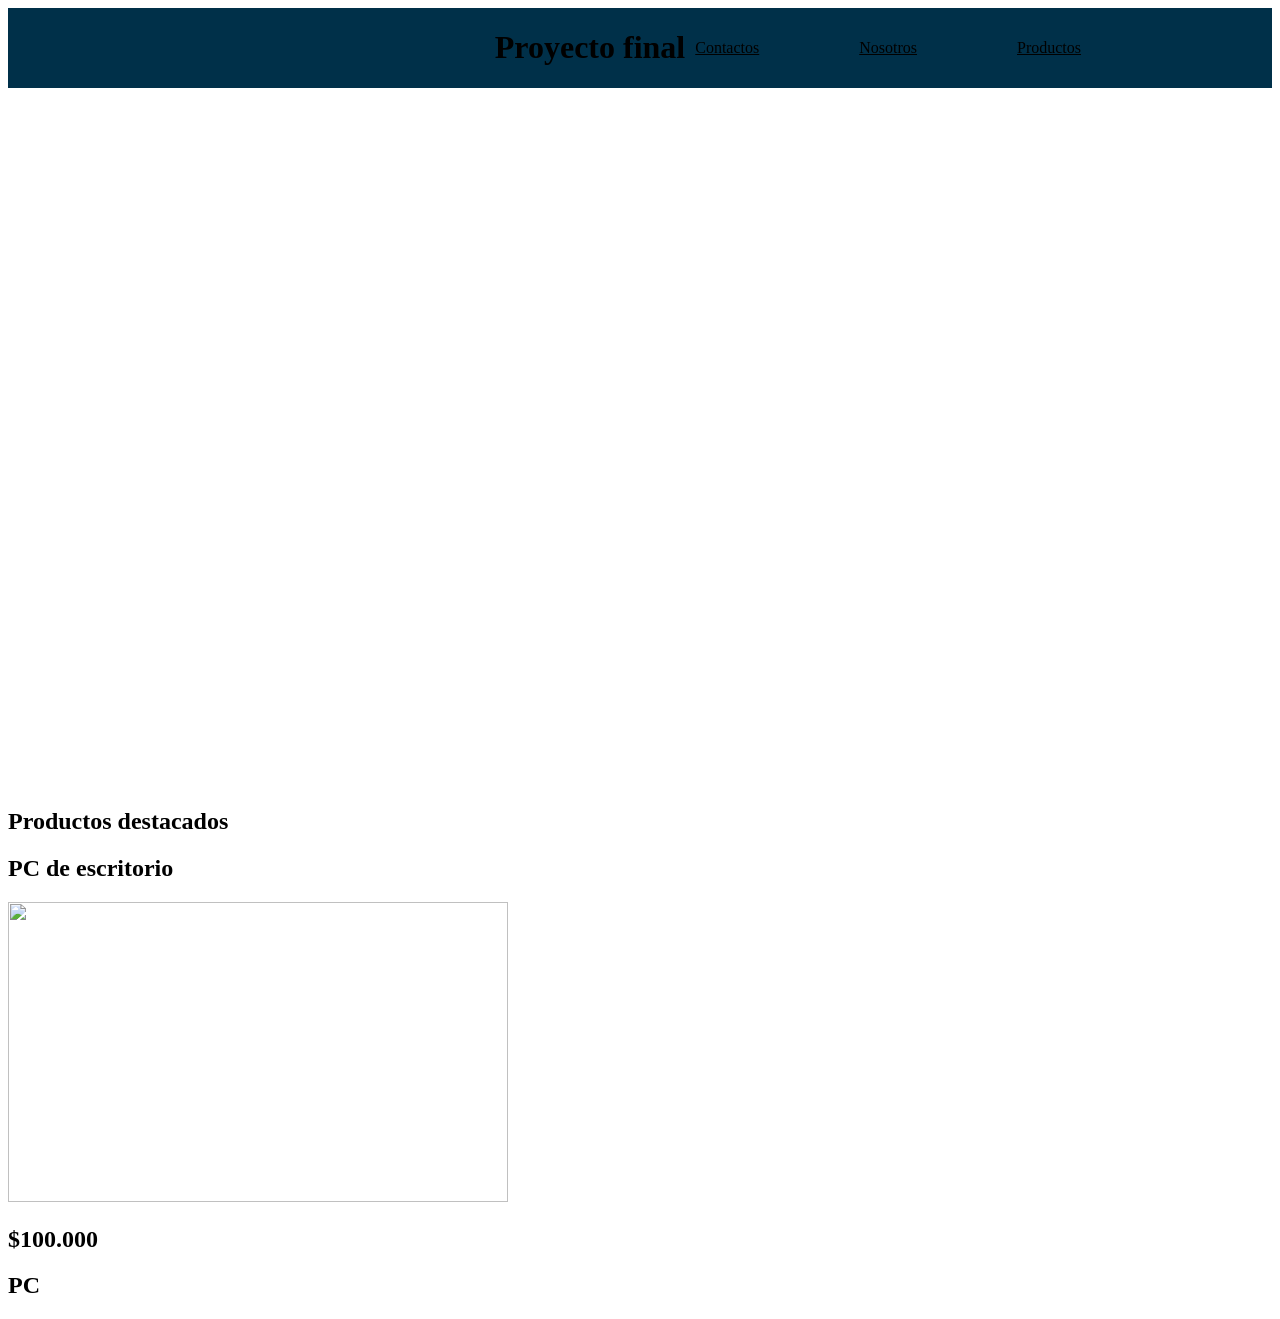
==== proyecto final/index.html @ e6fea61b "Add files via upload" ====
<!DOCTYPE html>
<html lang="en">

<head>
    <meta charset="UTF-8">
    <meta name="viewport" content="width=device-width, initial-scale=1.0">
    <link rel="stylesheet" href="styles.css">
    <title>Inicio</title>
</head>
<body>

<header>
    <img src="../img/logo.png" alt="" class="img">
    <h1>Proyecto final</h1>
    <nav>
        <a href="contacto.html" class="a">Contactos</a>
        <a href="nosotros.html" class="a">Nosotros</a>
        <a href="productos.html" class="a">Productos</a>
    </nav>
</header>

    <section class="hero">
        <div>
        <h1>Potencia para cada necesidad</h1>
        <p>Encontrá las mejores PCs gamer, de oficina y para diseño al mejor precio. Equipos de calidad, componentes de primeras marcas y asesoramiento personalizado.</p>
        </div>
        <p>Mira mas de nuestros produ</p>
    </section>

    <section>
        <H1>Productos destacados</H1>
        <article>
            <h2>PC de escritorio</h2>
            <img src="../img/pc.jpg" alt="" width="500px" height="300px">
            <h2>$100.000</h2>
        </article>

        <article>
        <h2>PC</h2>
        </article>
    </section>
</body>

</html>
---- proyecto final/styles.css ----
header{
    display: flex;
    justify-content: center;

    align-items: center;
    gap: 10px;
    background-color: #003049;
}
.a{
    display: flex;
    justify-content: flex-start;
    color: black;
    gap: 100px;
}
nav{
    display: flex;
    width: 100px;
    justify-content: flex-start;
    gap: 100px;
}
.hero{
    display: flex;
    justify-content: center;
    background-image: url("/img/pc3.png");
    background-position: center;
    background-size: cover;
    width: 1896px;
    height: 700px;
    color: white;
}
.hero div{
    display: flex;
       flex-direction: column;
    align-items: center;
}
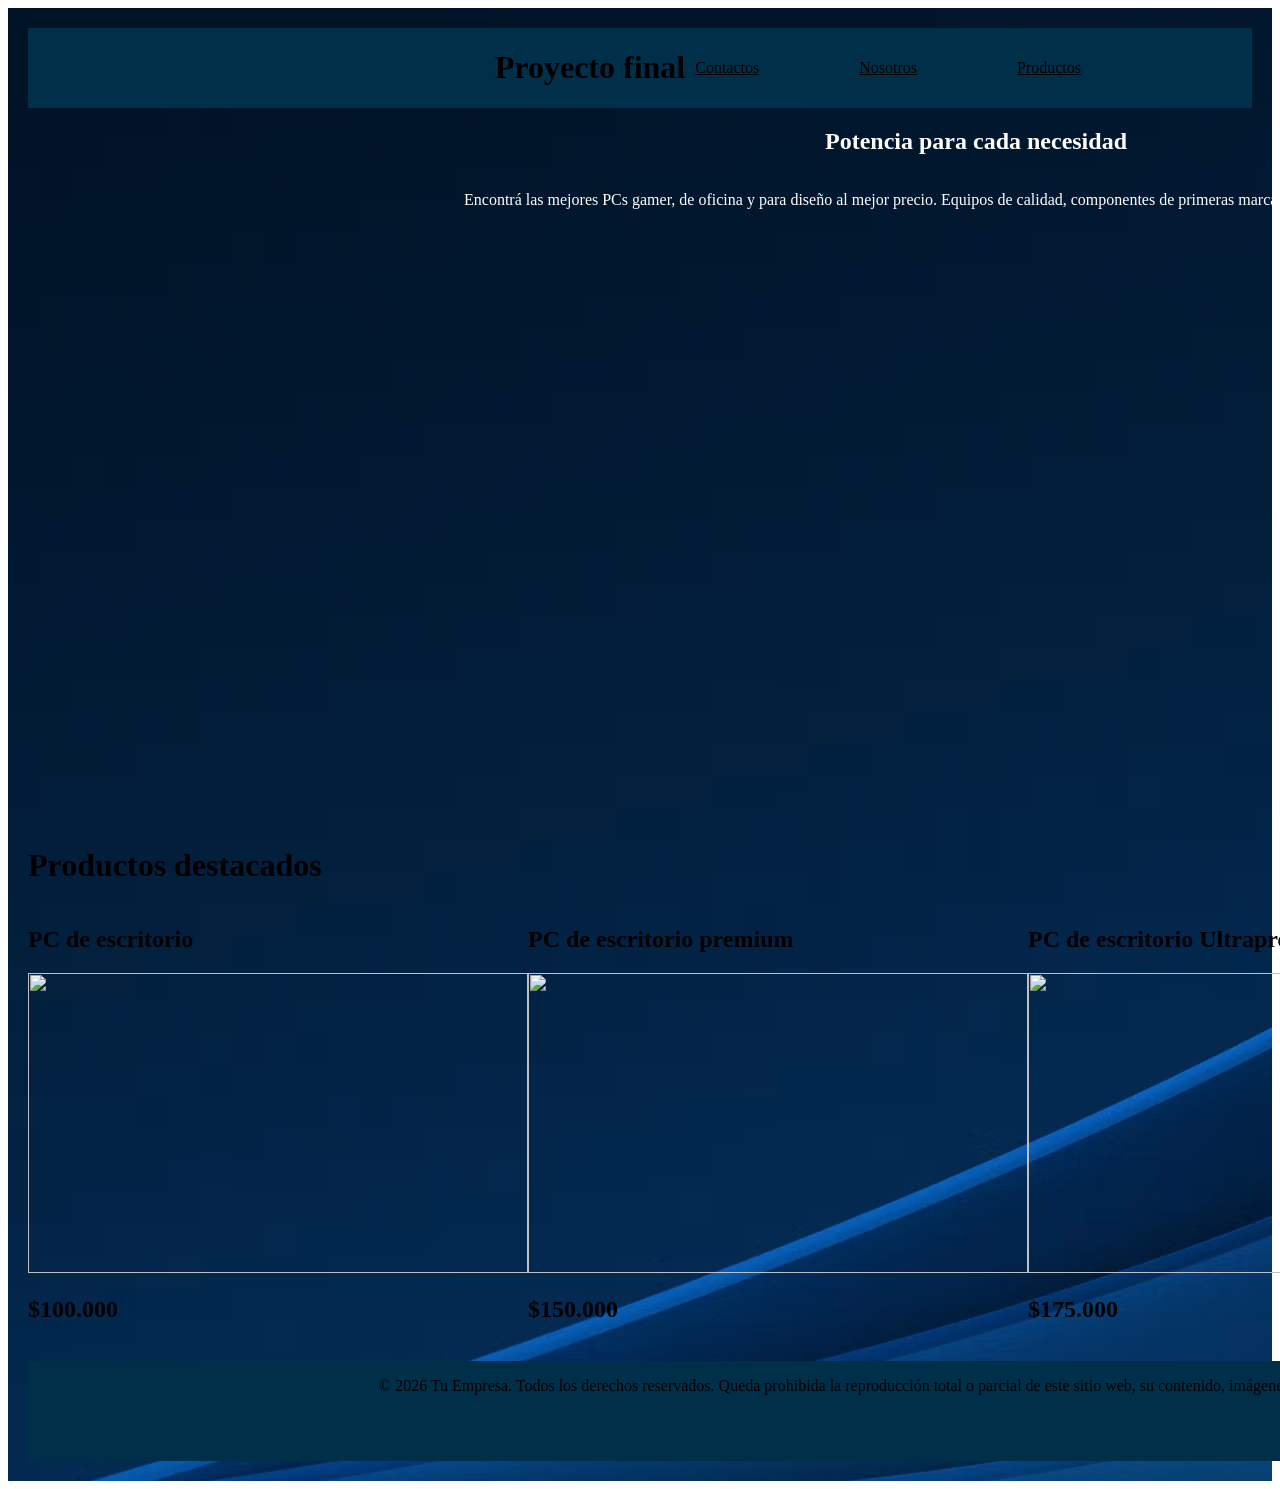
==== commit eeb59c76: "Add files via upload" ====
--- a/proyecto final/index.html
+++ b/proyecto final/index.html
@@ -7,28 +7,34 @@
     <link rel="stylesheet" href="styles.css">
     <title>Inicio</title>
 </head>
+
 <body>
-
-<header>
-    <img src="../img/logo.png" alt="" class="img">
-    <h1>Proyecto final</h1>
-    <nav>
-        <a href="contacto.html" class="a">Contactos</a>
-        <a href="nosotros.html" class="a">Nosotros</a>
-        <a href="productos.html" class="a">Productos</a>
-    </nav>
-</header>
+    <main>
+    <header>
+        <img src="../img/logo.png" alt="" class="img">
+        <h1>Proyecto final</h1>
+        <nav>
+            <a href="contacto.html" class="a">Contactos</a>
+            <a href="nosotros.html" class="a">Nosotros</a>
+            <a href="productos.html" class="a">Productos</a>
+        </nav>
+    </header>
 
     <section class="hero">
         <div>
-        <h1>Potencia para cada necesidad</h1>
-        <p>Encontrá las mejores PCs gamer, de oficina y para diseño al mejor precio. Equipos de calidad, componentes de primeras marcas y asesoramiento personalizado.</p>
+            <h1>Potencia para cada necesidad</h1>
+            <p>Encontrá las mejores PCs gamer, de oficina y para diseño al mejor precio. Equipos de calidad, componentes
+                de primeras marcas y asesoramiento personalizado.</p>
         </div>
-        <p>Mira mas de nuestros produ</p>
     </section>
 
+    <br>
+
+    <h1>Productos destacados</h1>
+
     <section>
-        <H1>Productos destacados</H1>
+
+        <br>
         <article>
             <h2>PC de escritorio</h2>
             <img src="../img/pc.jpg" alt="" width="500px" height="300px">
@@ -36,9 +42,28 @@
         </article>
 
         <article>
-        <h2>PC</h2>
+            <h2>PC de escritorio premium</h2>
+            <img src="../img/pc2.png" alt="" width="500px" height="300px">
+            <h2>$150.000</h2>
+        </article>
+
+        <article>
+            <h2>PC de escritorio Ultrapremium</h2>
+            <img src="../img/pc3.png" alt="" width="500px" height="300px">
+            <h2>$175.000</h2>
         </article>
     </section>
+
+    <br>
+
+    <footer>
+        <p>
+            &copy; 2026 Tu Empresa. Todos los derechos reservados.
+            Queda prohibida la reproducción total o parcial de este sitio web, su contenido, imágenes y diseño sin
+            autorización previa por escrito.
+        </p>
+    </footer>
+    </main>
 </body>
 
 </html>
--- a/proyecto final/styles.css
+++ b/proyecto final/styles.css
@@ -33,3 +33,50 @@
        flex-direction: column;
     align-items: center;
 }
+section{
+    display: flex;
+    justify-content: space-evenly;
+    flex-direction: row;
+
+}
+article:hover{
+    background-color:#270246;
+    color: white;
+    transform: scale(1.08);
+    border-radius: 5px;
+    transition: 0.67s;
+    width: 510px;
+}
+footer{
+    display: flex;
+    justify-content:center;
+    background-color: #003049;
+     width: 1896px;
+    height: 100px;
+}
+main{
+    background-image: url(img/fondo.avif);
+    padding: 20px;
+}
+.productos{
+    display: flex;
+    justify-content: space-around;
+    gap: 30px;
+    flex-wrap: wrap;
+}
+.productos article{
+    background-color: #1b263b;
+    border-radius: 15px;
+    width: 650px;
+    text-align: center;
+    color: white;
+}
+.productos article:hover{
+    background-color:black;
+    color: white;
+    transform: scale(1.08);
+    border-radius: 15px;
+    transition: 0.67s;
+    width: 650px;
+    border-color: white;
+}
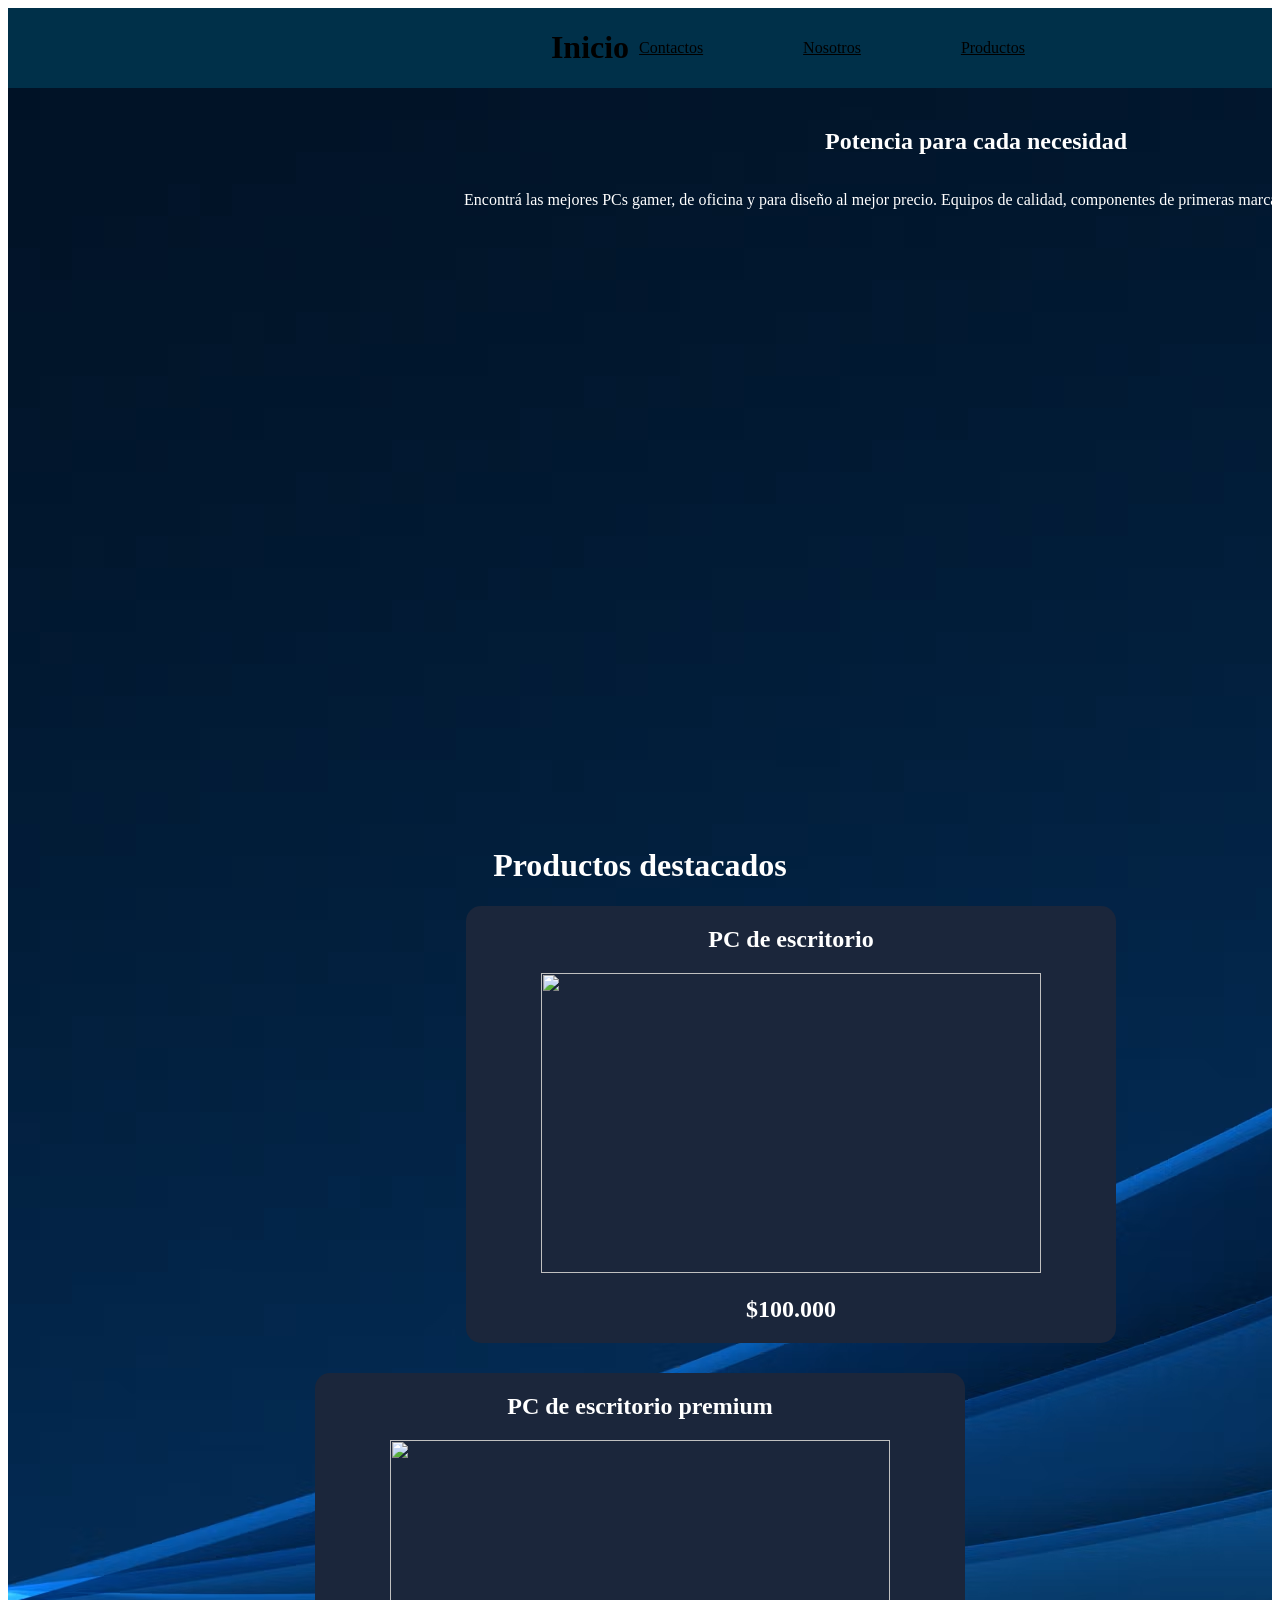
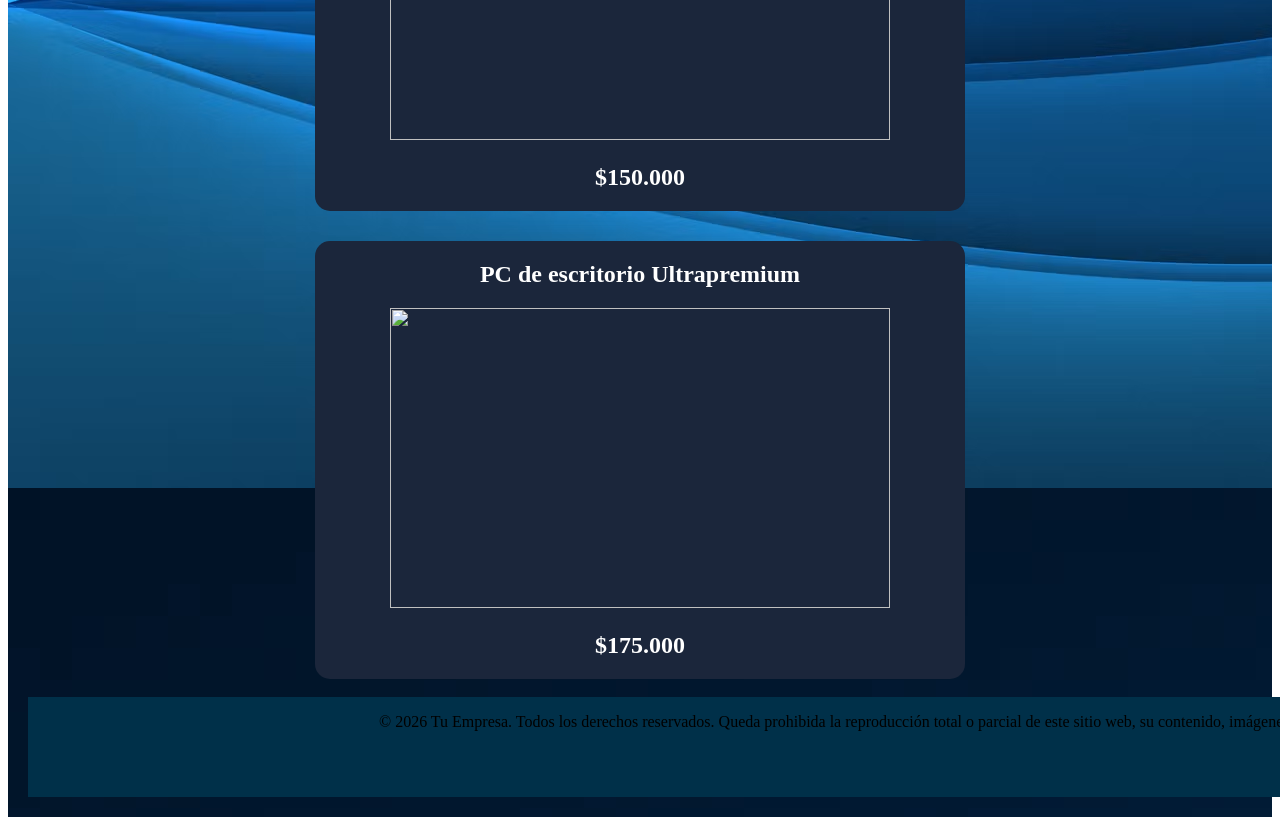
==== commit 73be97e7: "Add files via upload" ====
--- a/proyecto final/index.html
+++ b/proyecto final/index.html
@@ -9,17 +9,16 @@
 </head>
 
 <body>
-    <main>
-    <header>
+        <header>
         <img src="../img/logo.png" alt="" class="img">
-        <h1>Proyecto final</h1>
+        <h1>Inicio</h1>
         <nav>
             <a href="contacto.html" class="a">Contactos</a>
             <a href="nosotros.html" class="a">Nosotros</a>
             <a href="productos.html" class="a">Productos</a>
         </nav>
     </header>
-
+    <main>
     <section class="hero">
         <div>
             <h1>Potencia para cada necesidad</h1>
@@ -30,9 +29,9 @@
 
     <br>
 
-    <h1>Productos destacados</h1>
+    <h1 class="texto">Productos destacados</h1>
 
-    <section>
+    <section class="productos">
 
         <br>
         <article>
--- a/proyecto final/styles.css
+++ b/proyecto final/styles.css
@@ -79,4 +79,34 @@
     transition: 0.67s;
     width: 650px;
     border-color: white;
+    
 }
+.texto{
+    color: white;
+    display: flex;
+    justify-content: center;
+}
+#main{
+    height: 650px;
+    display: flex;
+    flex-direction: column;
+    align-items: center;
+}
+form{
+    color: white;
+    display: flex;
+    justify-content: center;
+}
+#main2{
+    height: 650px;
+    display: flex;
+    flex-direction: column;
+    align-items: center;
+}
+.ab{
+        display: flex;
+        justify-content: space-between;
+        align-items: center;
+        flex-direction: row;
+    color: rgb(255, 255, 255);
+}
